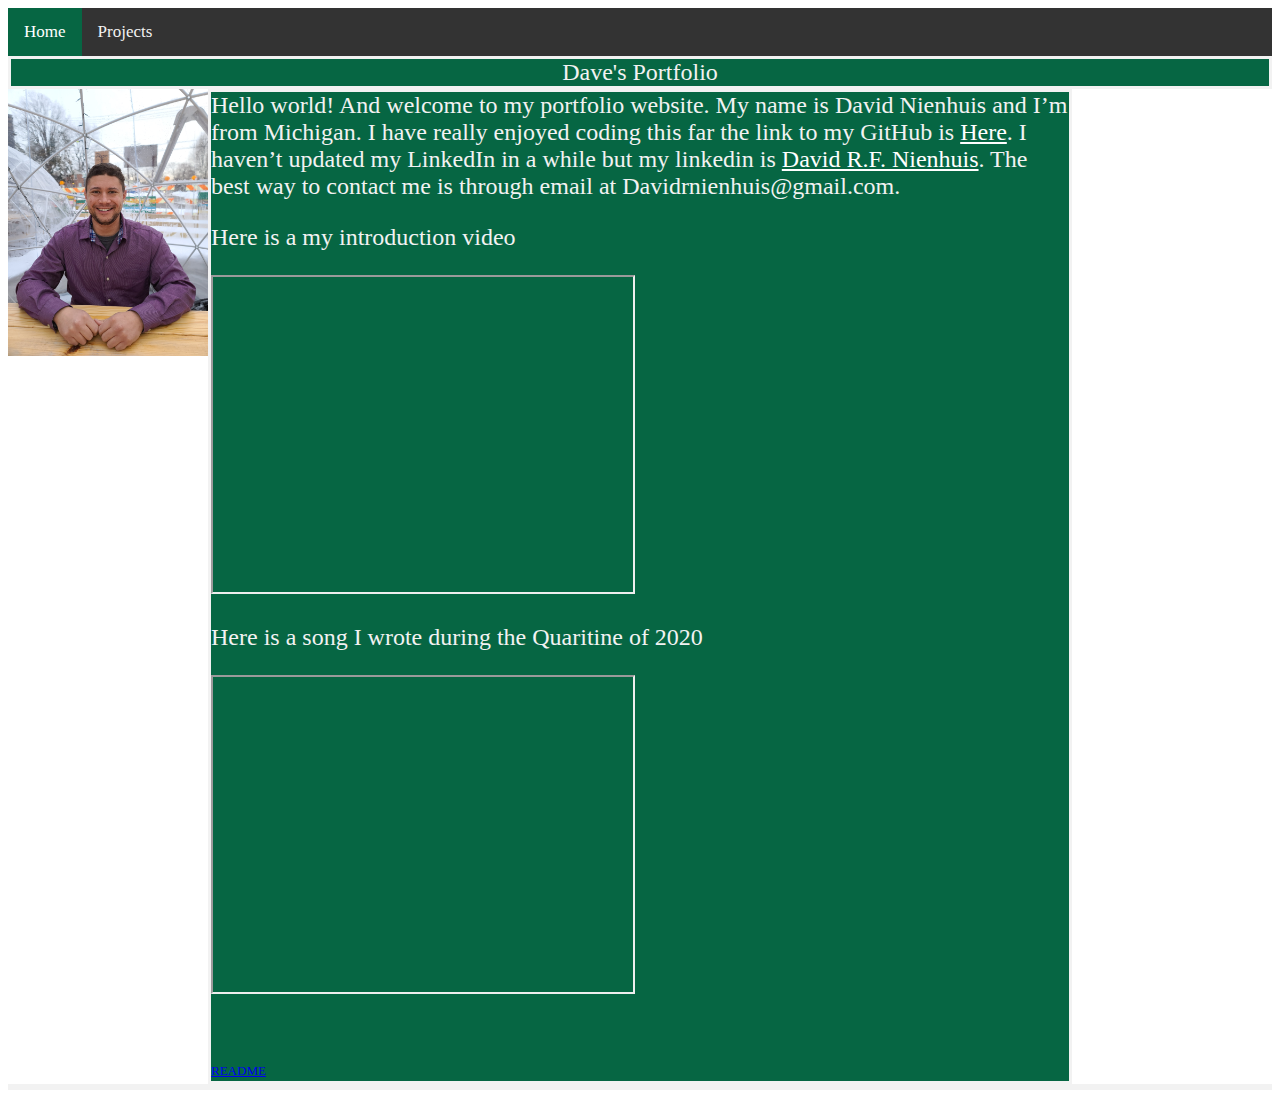
==== index.html @ b47e27ef "Add files via upload" ====
<!DOCTYPE html>
<html>

<link rel="stylesheet" href="styles.css">  

<body>
<div class="topnav">
<a class="active" href="https://davidrfnienhuis.github.io/">Home</a>
<a href="https://davidrfnienhuis.github.io/projects/">Projects</a>
</div>

<div class="grid">
<header>Dave's Portfolio</header>
<asaide><img src="./Port-pic.jpg" class="mainpic"></asaide>

<article class= "one">Hello world! And welcome to my portfolio website. My name is David Nienhuis and I’m from Michigan. I have really enjoyed coding this far the link to my GitHub is <a style="color: white;" href="https://github.com/DavidRFNienhuis">Here</a>.
I haven’t updated my LinkedIn in a while but my linkedin is <a style="color: white;" href="https://www.linkedin.com/in/david-r-f-nienhuis/">David R.F. Nienhuis</a>. The best way to contact me is through email at Davidrnienhuis@gmail.com.

<p>Here is a my introduction video</p>


<iframe width="420" height="315"
src="https://www.youtube.com/embed/VUnE9mqH7kM">
</iframe>


<p>Here is a song I wrote during the Quaritine of 2020</p>

<iframe width="420" height="315"
src="https://www.youtube.com/embed/csgHRCP2OzI">
</iframe>

<br>
<br>
<br>

<a style="font-size: small;" href="https://davidrfnienhuis.github.io/README.md">README</a>
</article>
<footer></footer>
</body>

   
    




    




</html>
---- styles.css ----
.grid{
    display: grid;
    grid-template-columns: 200px 1fr 200px;
    grid-template-rows: auto 1fr auto;
    gap: 5px
    height 90vh
    
}

.one{
    font-family: serif, Garamond;
}

header, footer{
  grid-column: 1/4;
  text-align: center;
}

header, article, aside, footer{
    border-style: solid;
    background: #066643;
    font-size: 1.5em;
    color: #f2f2f2;
}

.mainpic{
  width: 100%;
  height: auto;  
}

 
.topnav {
    background-color: #333;
    overflow: hidden;
  }
  
  
.topnav a {
    float: left;
    color: #f2f2f2;
    text-align: center;
    padding: 14px 16px;
    text-decoration: none;
    font-size: 17px;
  }
  

.topnav a:hover {
    background-color: #ddd;
    color: black;
  }
  
.topnav a.active {
    background-color: #066643;
    color: white;
  }
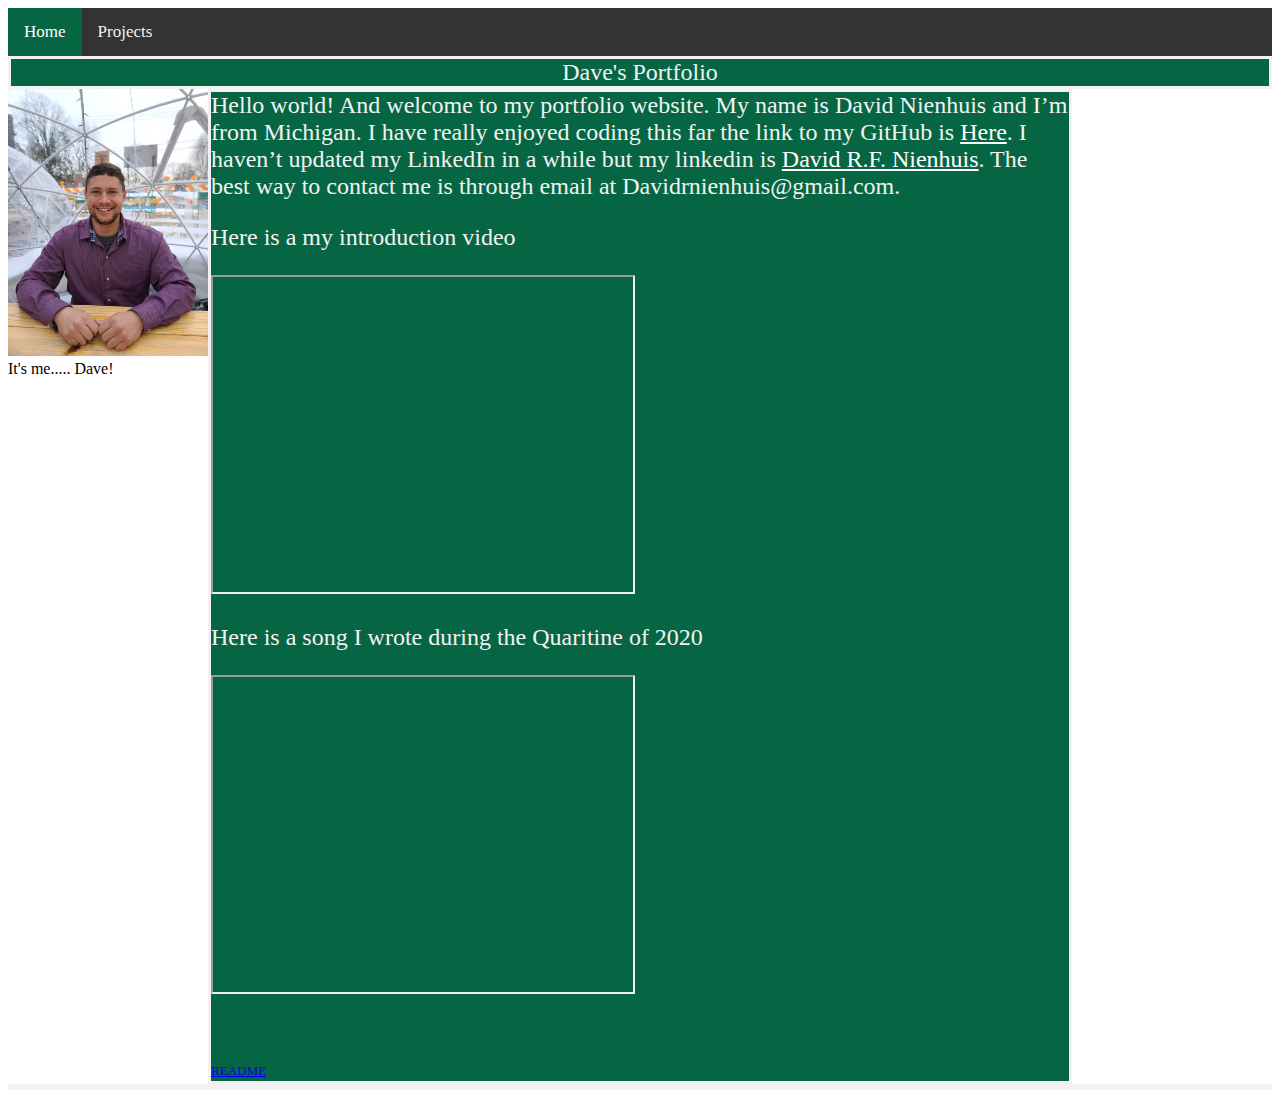
==== commit bcc0449a: "Add files via upload" ====
--- a/index.html
+++ b/index.html
@@ -11,7 +11,7 @@
 
 <div class="grid">
 <header>Dave's Portfolio</header>
-<asaide><img src="./Port-pic.jpg" class="mainpic"></asaide>
+<asaide><img src="./Port-pic.jpg" class="mainpic">It's me..... Dave!</asaide>
 
 <article class= "one">Hello world! And welcome to my portfolio website. My name is David Nienhuis and I’m from Michigan. I have really enjoyed coding this far the link to my GitHub is <a style="color: white;" href="https://github.com/DavidRFNienhuis">Here</a>.
 I haven’t updated my LinkedIn in a while but my linkedin is <a style="color: white;" href="https://www.linkedin.com/in/david-r-f-nienhuis/">David R.F. Nienhuis</a>. The best way to contact me is through email at Davidrnienhuis@gmail.com.
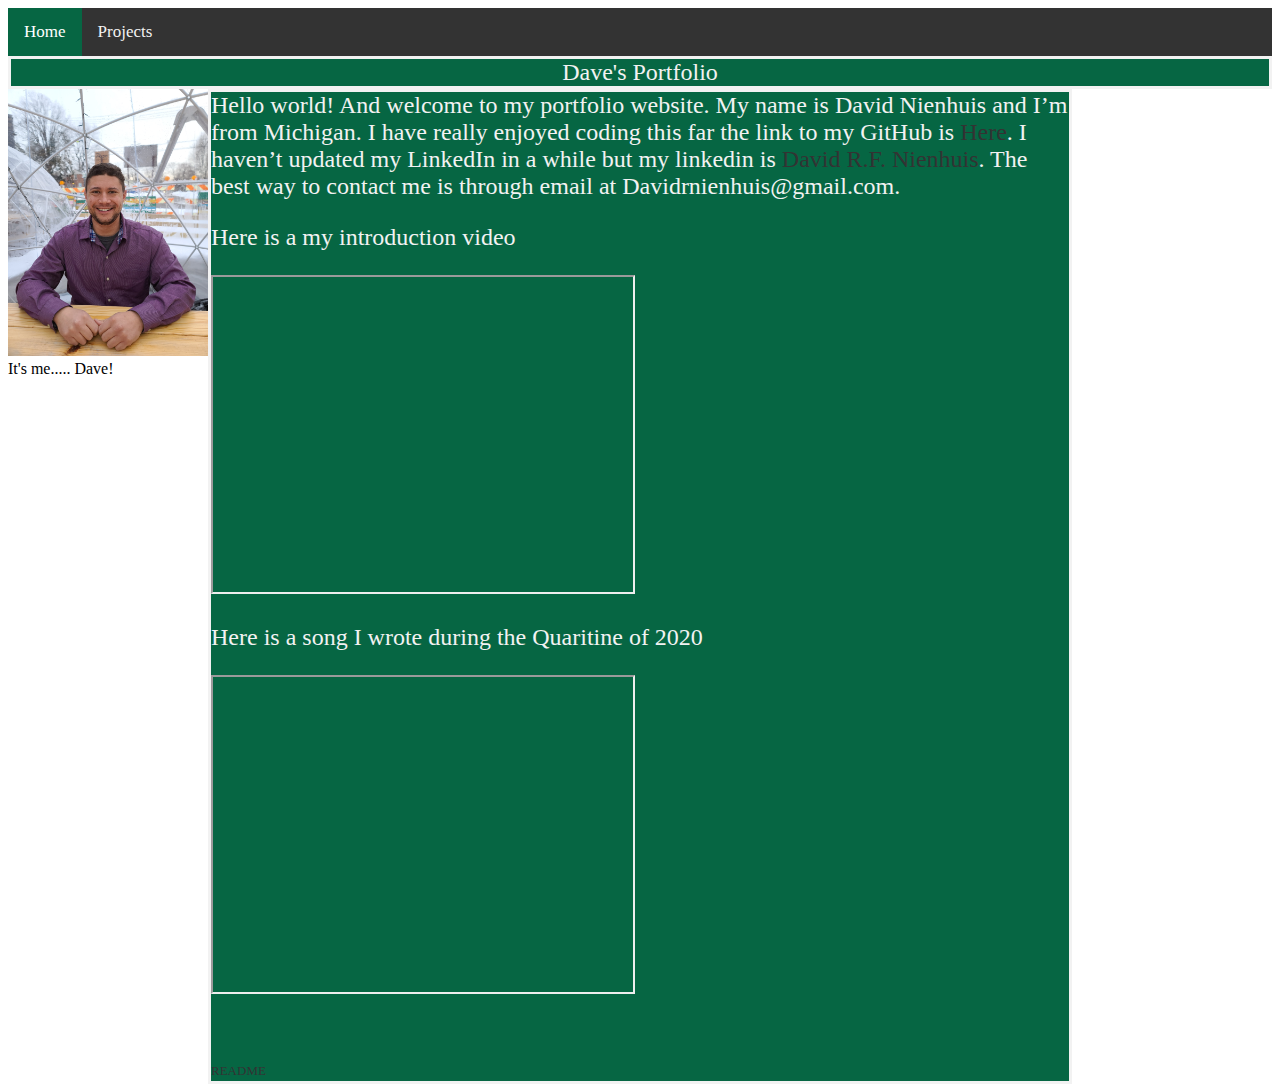
==== commit cebc11ed: "Add files via upload" ====
--- a/index.html
+++ b/index.html
@@ -13,8 +13,8 @@
 <header>Dave's Portfolio</header>
 <asaide><img src="./Port-pic.jpg" class="mainpic">It's me..... Dave!</asaide>
 
-<article class= "one">Hello world! And welcome to my portfolio website. My name is David Nienhuis and I’m from Michigan. I have really enjoyed coding this far the link to my GitHub is <a style="color: white;" href="https://github.com/DavidRFNienhuis">Here</a>.
-I haven’t updated my LinkedIn in a while but my linkedin is <a style="color: white;" href="https://www.linkedin.com/in/david-r-f-nienhuis/">David R.F. Nienhuis</a>. The best way to contact me is through email at Davidrnienhuis@gmail.com.
+<article class= "one">Hello world! And welcome to my portfolio website. My name is David Nienhuis and I’m from Michigan. I have really enjoyed coding this far the link to my GitHub is <a href="https://github.com/DavidRFNienhuis">Here</a>.
+I haven’t updated my LinkedIn in a while but my linkedin is <a href="https://www.linkedin.com/in/david-r-f-nienhuis/">David R.F. Nienhuis</a>. The best way to contact me is through email at Davidrnienhuis@gmail.com.
 
 <p>Here is a my introduction video</p>
 
--- a/styles.css
+++ b/styles.css
@@ -9,6 +9,11 @@
 
 .one{
     font-family: serif, Garamond;
+  }
+
+a:link {
+  text-decoration: none;
+  color: #333;
 }
 
 header, footer{
@@ -16,11 +21,17 @@
   text-align: center;
 }
 
-header, article, aside, footer{
+header, article {
     border-style: solid;
     background: #066643;
     font-size: 1.5em;
     color: #f2f2f2;
+}
+
+
+aside, footer{
+  background: #333;
+  color: #f2f2f2;
 }
 
 .mainpic{
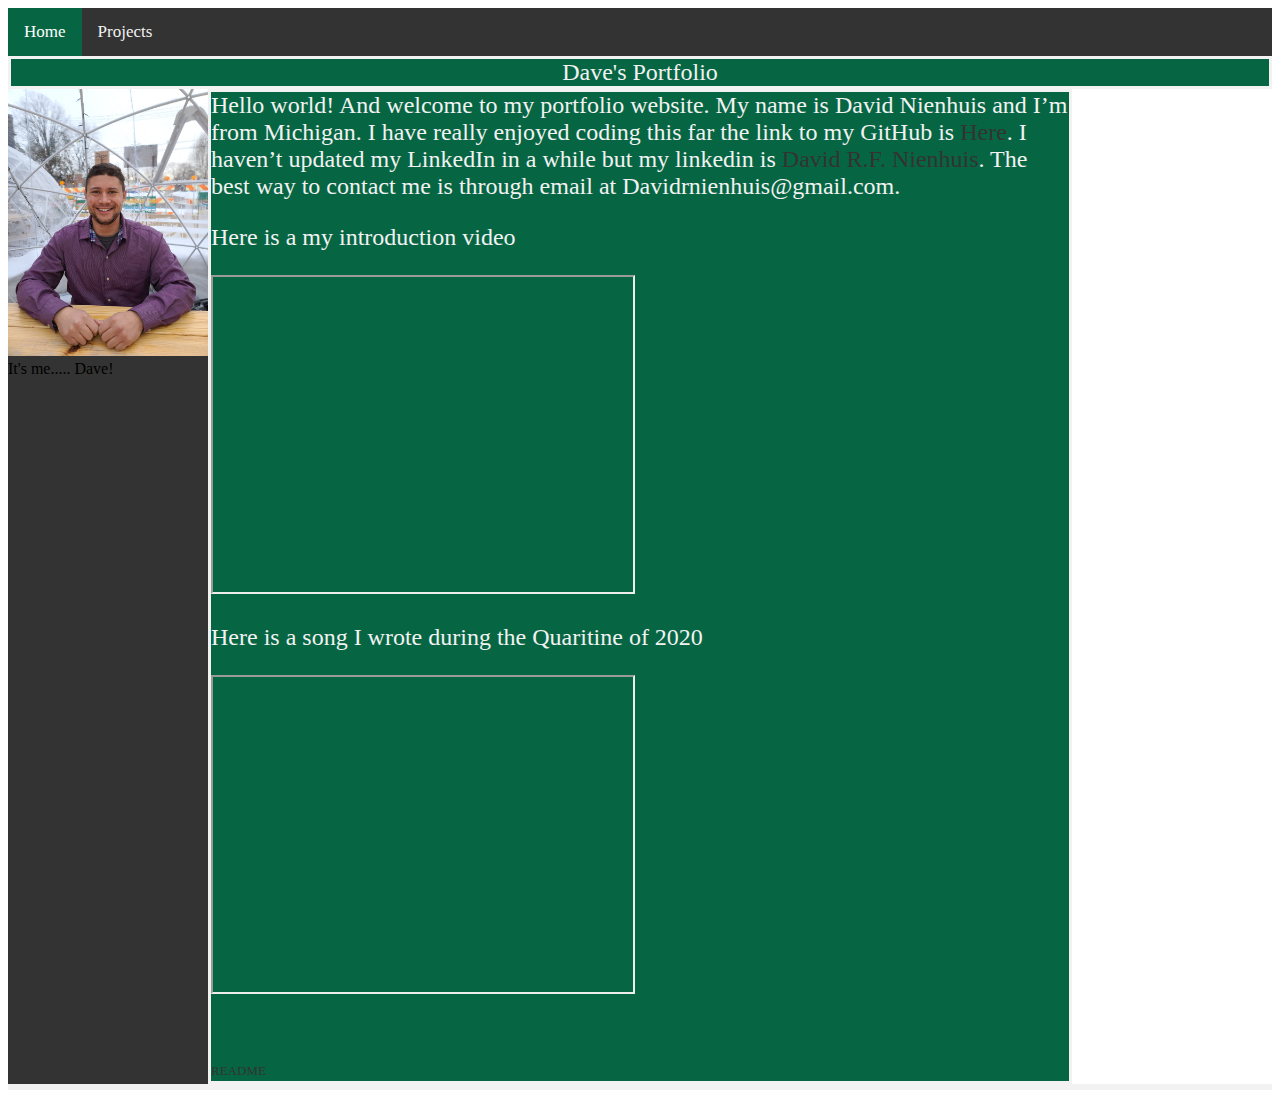
==== commit d556da84: "Add files via upload" ====
--- a/index.html
+++ b/index.html
@@ -11,7 +11,7 @@
 
 <div class="grid">
 <header>Dave's Portfolio</header>
-<asaide><img src="./Port-pic.jpg" class="mainpic">It's me..... Dave!</asaide>
+<asaide class="two"><img src="./Port-pic.jpg" class="mainpic">It's me..... Dave!</asaide>
 
 <article class= "one">Hello world! And welcome to my portfolio website. My name is David Nienhuis and I’m from Michigan. I have really enjoyed coding this far the link to my GitHub is <a href="https://github.com/DavidRFNienhuis">Here</a>.
 I haven’t updated my LinkedIn in a while but my linkedin is <a href="https://www.linkedin.com/in/david-r-f-nienhuis/">David R.F. Nienhuis</a>. The best way to contact me is through email at Davidrnienhuis@gmail.com.
--- a/styles.css
+++ b/styles.css
@@ -11,9 +11,21 @@
     font-family: serif, Garamond;
   }
 
+.two{
+background-color: #333;
+
+}
+
 a:link {
   text-decoration: none;
-  color: #333;
+}
+
+a{
+color:#333
+}
+
+a:hover {
+  color: rgb(131, 66, 192);
 }
 
 header, footer{
@@ -21,18 +33,13 @@
   text-align: center;
 }
 
-header, article {
+header, article, aside, footer{
     border-style: solid;
     background: #066643;
     font-size: 1.5em;
     color: #f2f2f2;
 }
 
-
-aside, footer{
-  background: #333;
-  color: #f2f2f2;
-}
 
 .mainpic{
   width: 100%;
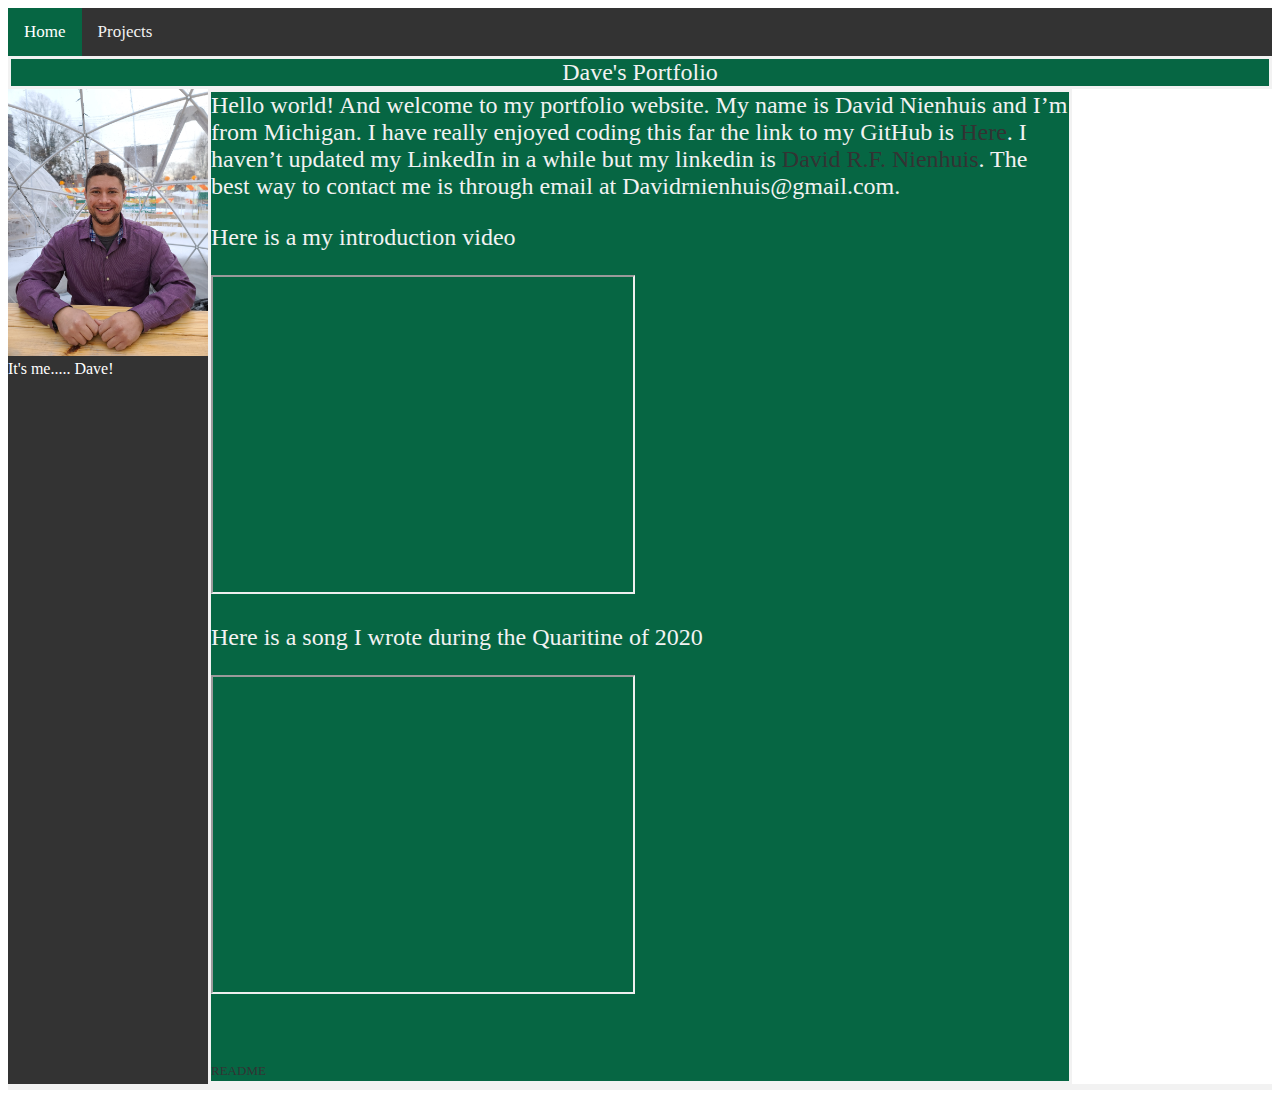
==== commit a7993c59: "Add files via upload" ====
--- a/index.html
+++ b/index.html
@@ -11,7 +11,10 @@
 
 <div class="grid">
 <header>Dave's Portfolio</header>
-<asaide class="two"><img src="./Port-pic.jpg" class="mainpic">It's me..... Dave!</asaide>
+<asaide class="two">
+    <img src="./Port-pic.jpg" class="mainpic">
+    It's me..... Dave!
+</asaide>
 
 <article class= "one">Hello world! And welcome to my portfolio website. My name is David Nienhuis and I’m from Michigan. I have really enjoyed coding this far the link to my GitHub is <a href="https://github.com/DavidRFNienhuis">Here</a>.
 I haven’t updated my LinkedIn in a while but my linkedin is <a href="https://www.linkedin.com/in/david-r-f-nienhuis/">David R.F. Nienhuis</a>. The best way to contact me is through email at Davidrnienhuis@gmail.com.
--- a/styles.css
+++ b/styles.css
@@ -13,6 +13,7 @@
 
 .two{
 background-color: #333;
+color: white;
 
 }
 
@@ -21,7 +22,7 @@
 }
 
 a{
-color:#333
+color:#333;
 }
 
 a:hover {
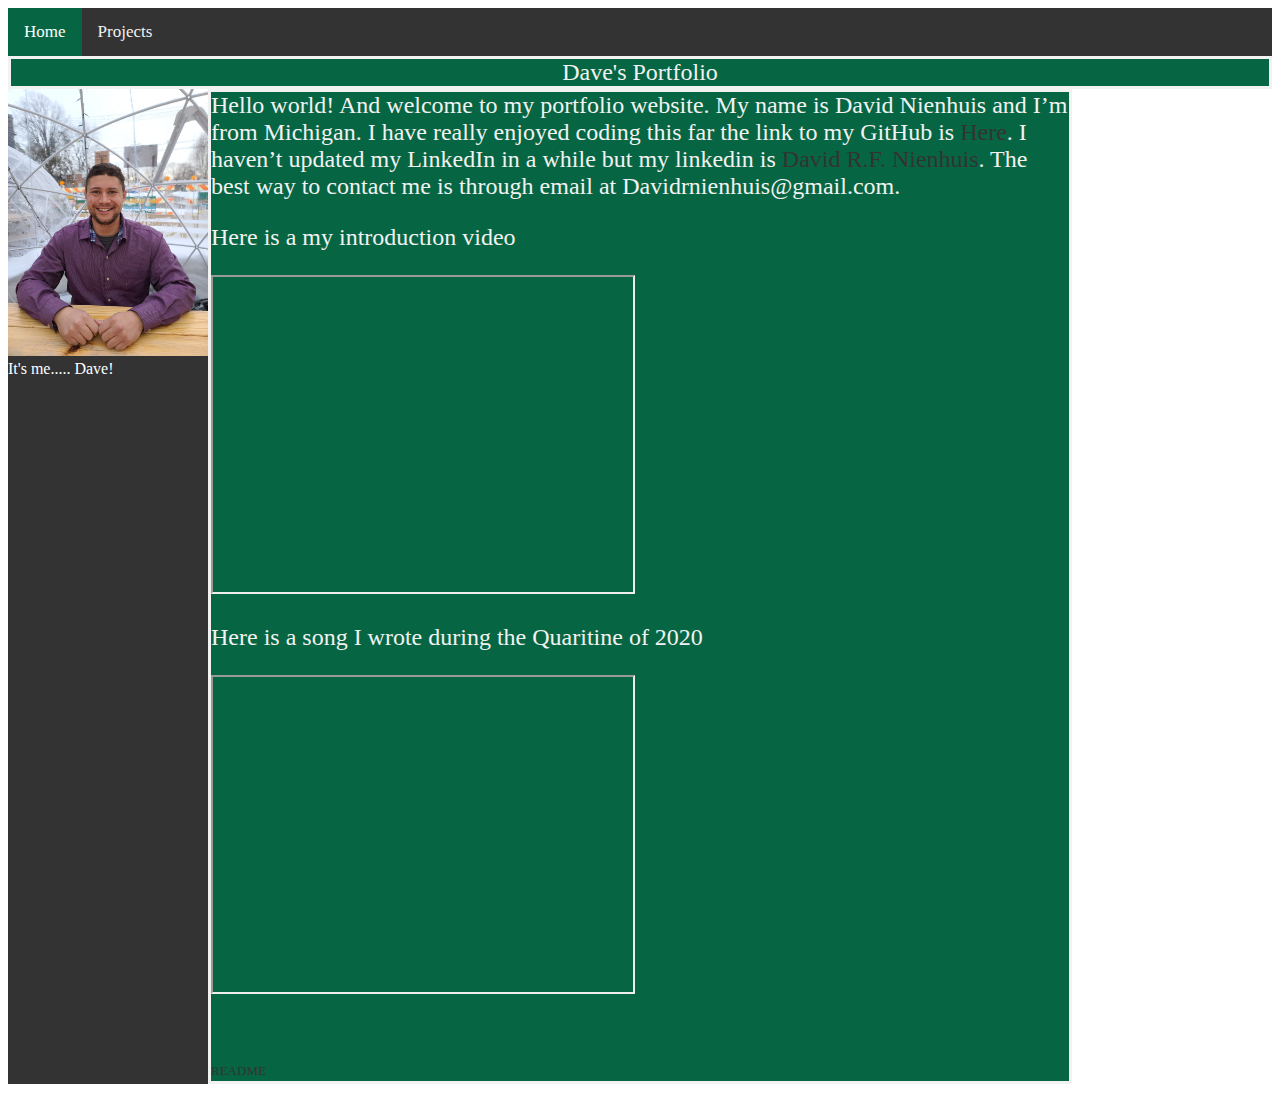
==== commit 49b5c696: "Add files via upload" ====
--- a/index.html
+++ b/index.html
@@ -39,7 +39,7 @@
 
 <a style="font-size: small;" href="https://davidrfnienhuis.github.io/README.md">README</a>
 </article>
-<footer></footer>
+<footer class="two"></footer>
 </body>
 
    
--- a/styles.css
+++ b/styles.css
@@ -11,7 +11,8 @@
     font-family: serif, Garamond;
   }
 
-.two{
+
+  .two{
 background-color: #333;
 color: white;
 
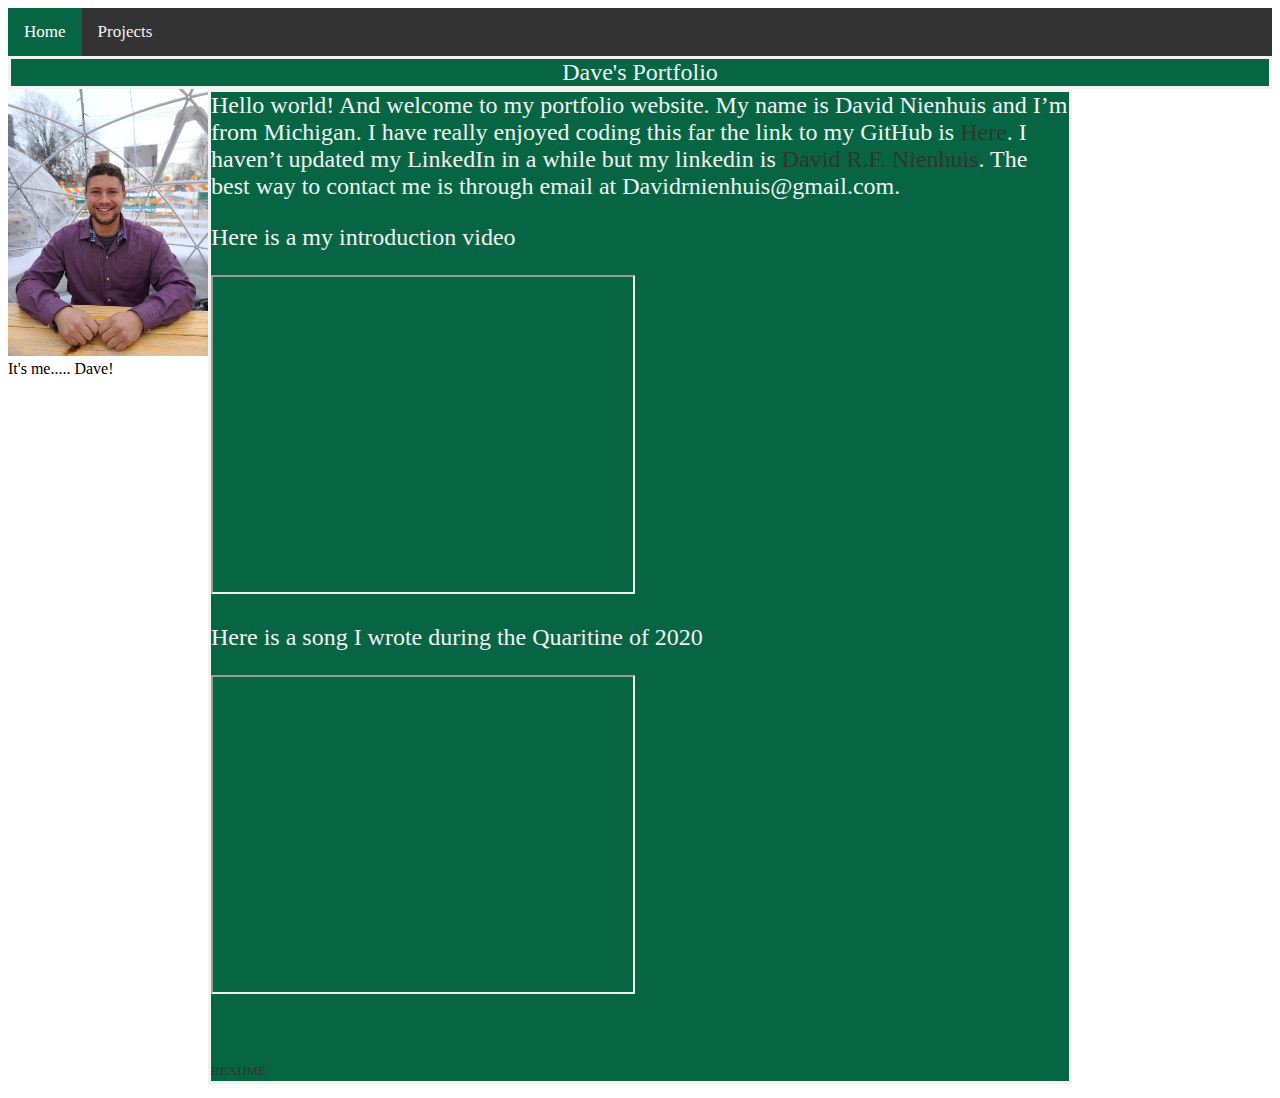
==== commit 2ea93474: "Add files via upload" ====
--- a/index.html
+++ b/index.html
@@ -11,7 +11,7 @@
 
 <div class="grid">
 <header>Dave's Portfolio</header>
-<asaide class="two">
+<asaide>
     <img src="./Port-pic.jpg" class="mainpic">
     It's me..... Dave!
 </asaide>
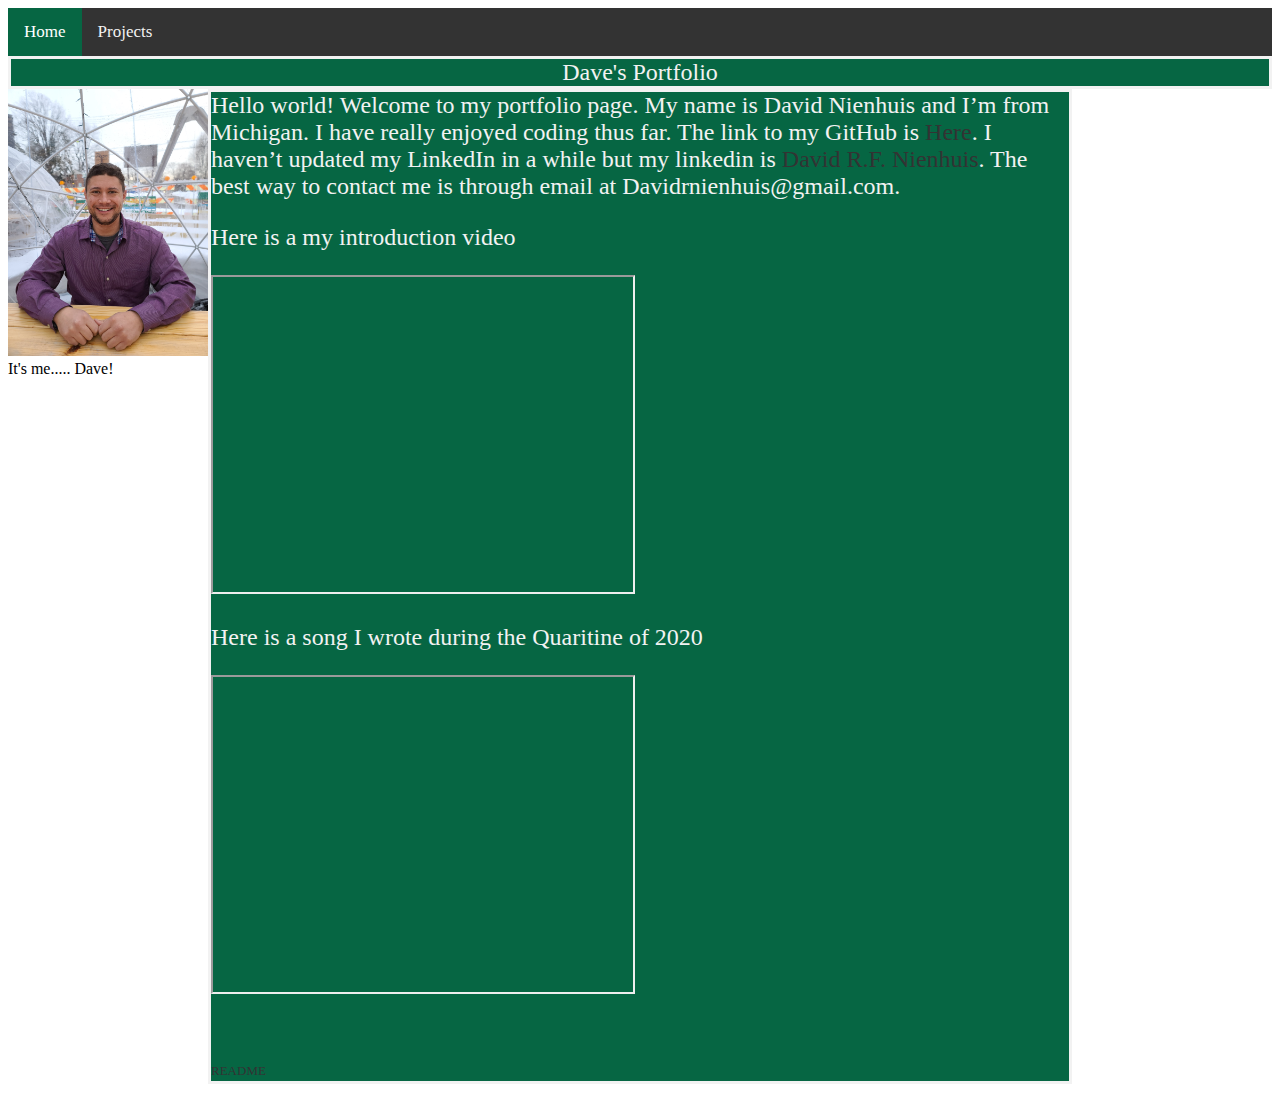
==== commit aba38b69: "Add files via upload" ====
--- a/index.html
+++ b/index.html
@@ -16,7 +16,7 @@
     It's me..... Dave!
 </asaide>
 
-<article class= "one">Hello world! And welcome to my portfolio website. My name is David Nienhuis and I’m from Michigan. I have really enjoyed coding this far the link to my GitHub is <a href="https://github.com/DavidRFNienhuis">Here</a>.
+<article class= "one">Hello world! Welcome to my portfolio page. My name is David Nienhuis and I’m from Michigan. I have really enjoyed coding thus far. The link to my GitHub is <a href="https://github.com/DavidRFNienhuis">Here</a>.
 I haven’t updated my LinkedIn in a while but my linkedin is <a href="https://www.linkedin.com/in/david-r-f-nienhuis/">David R.F. Nienhuis</a>. The best way to contact me is through email at Davidrnienhuis@gmail.com.
 
 <p>Here is a my introduction video</p>
